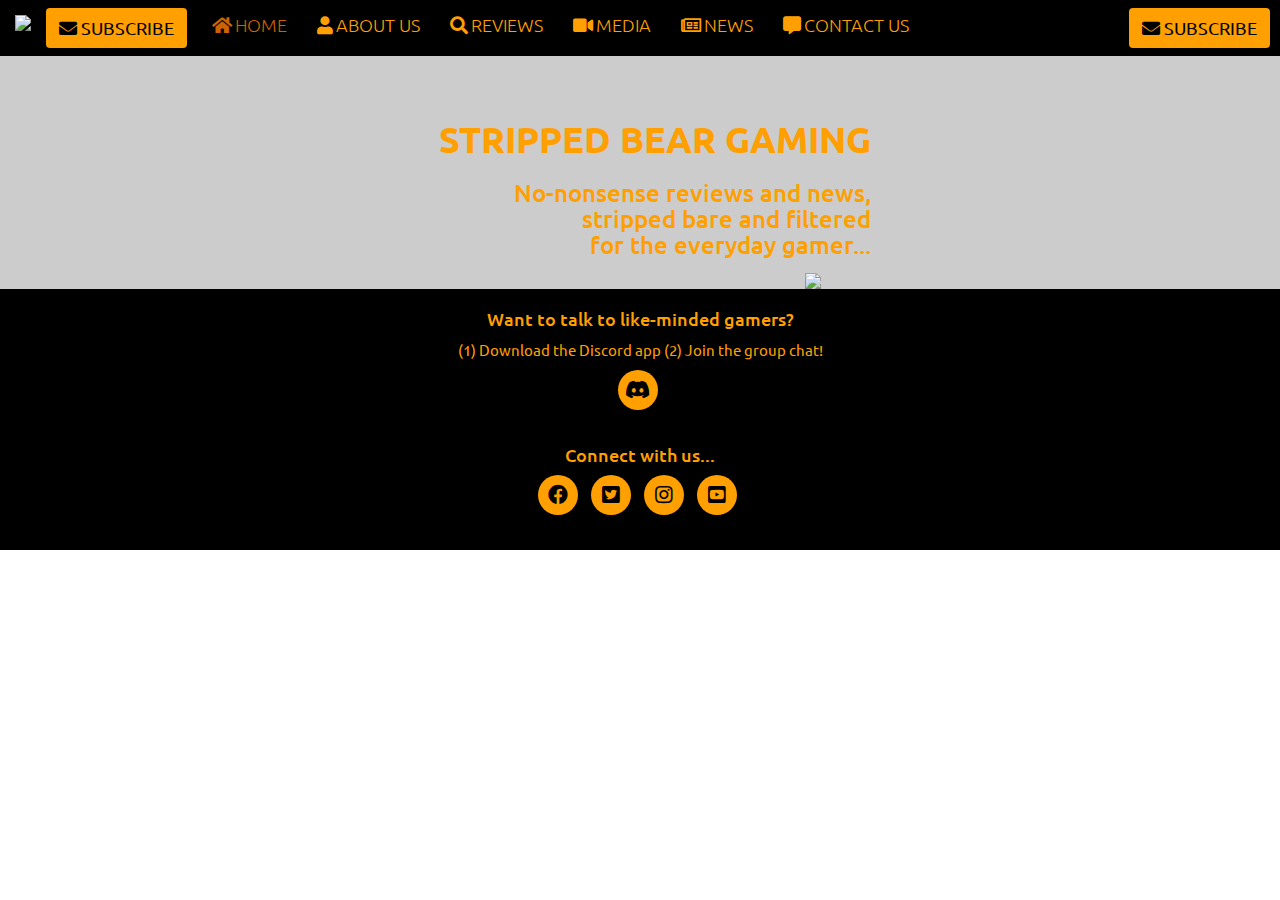
==== index.html @ b8969188 "Cosmetic changes to font types" ====
<!DOCTYPE html>
<html>

<head>
    <link rel="stylesheet" href="https://stackpath.bootstrapcdn.com/bootstrap/3.3.7/css/bootstrap.min.css" type="text/css" />
    <link rel="stylesheet" href="https://cdnjs.cloudflare.com/ajax/libs/font-awesome/5.7.2/css/all.min.css" type="text/css" />
    <link rel="stylesheet" href="https://cdnjs.cloudflare.com/ajax/libs/hover.css/2.3.1/css/hover-min.css" type="text/css" />
    <link rel="stylesheet" href="assets/css/style.css" type="text/css" />
    <meta name="viewport" content="width-device-width, initial-scale-1">
</head>

<body>
    <header>
        <nav class="navbar navbar-default navbar-fixed-top uppercase">
            <div class="container-fluid">
                <div class="navbar-header">
                    <a href="index.html" class="navbar-brand">
                        <img src="assets/images/bear-icon.png" class="hidden-xs hidden-sm"></img></a>
                    <button class="btn btn-subscribe navbar-btn hidden-md"><i class="fas fa-envelope"></i> SUBSCRIBE</button>
                    <button type="button" class="navbar-toggle collapsed" data-toggle="collapse" data-target="#navbar">
                    <span class="sr-only">Toggle navigation</span>
                    <i class="fa fa-bars"></i>
                    </button>
                </div>
                <div class="collapse navbar-collapse" id="navbar">
                    <ul class="nav navbar-nav">
                        <li class="menuitem active"><a href="index.html"><i class="fas fa-home"></i> <span>Home</span></a></li>
                        <li class="menuitem"><a href="about.html"><i class="fas fa-user"></i> <span>About us</span></a></li>
                        <li class="menuitem"><a href="reviews.html"><i class="fas fa-search"></i> <span>Reviews</span></a></li>
                        <li class="menuitem"><a href="media.html"><i class="fas fa-video"></i> <span>Media</span></a></li>
                        <li class="menuitem"><a href="news.html"><i class="far fa-newspaper"></i> <span>News</span></a></li>
                        <li class="menuitem"><a href="contact.html"><i class="fas fa-comment-alt"></i> <span>Contact us</span></a></li>
                    </ul>
                    <div class="navbar-header navbar-right hidden-xs hidden-sm">
                        <button class="btn btn-subscribe navbar-btn"><i class="fas fa-envelope"></i> SUBSCRIBE</button>
                    </div>
                </div>
            </div>
        </nav>
    </header>
    <section>
        <div class="container-fluid home-container">
            <div class="overlay"></div>
            <section>
                <div class="row">
                    <div class="col-xs-12">
                        <div class="container-fluid title-container">
                            <h1 class="uppercase">Stripped Bear Gaming</h1>
                            <h3>No-nonsense reviews and news,<br>stripped bare and filtered<br>for the everyday gamer...</h3>
                            <img src="assets/images/bear-icon.png" class="home-icon"></img>
                        </div>
                    </div>
                </div>
            </section>
        </div>
    </section>
    <footer>
        <div class="container-fluid footer-container">
            <div class="row">
                <div class="col-xs-12">
                    <div class="discord-link">
                        <h4>Want to talk to like-minded gamers?</h4>
                        <p>(1) Download the Discord app (2) Join the group chat!</p>
                        <ul class="list-inline social-media">
                            <li><a href="https://discordapp.com/channels/556066321952014336/556066321952014338" target="_blank"><i class="fab fa-discord"></i></a></li>
                        </ul>
                    </div>
                </div>
                <div class="col-xs-12">
                    <h4 class="footer-heading">Connect with us...</h4>
                    <ul class="list-inline social-media">
                        <li><a href="https://www.facebook.com/groups/342677569703688/" target="_blank"><i class="fab fa-facebook"></i></a></li>
                        <li><a href="https://twitter.com/StrippedG" target="_blank"><i class="fab fa-twitter-square"></i></a></li>
                        <li><a href="https://www.instagram.com/?hl=en" target="_blank"><i class="fab fa-instagram"></i></a></li>
                        <li><a href="https://www.youtube.com/channel/UCiV4SxKM-6zFSBOgQdJ-dVQ?view_as=subscriber" target="_blank"><i class="fab fa-youtube-square"></i></a></li>
                    </ul>
                </div>
            </div>
        </div>
    </footer>
</body>

</html>
---- assets/css/style.css ----
/*----- Google Font Styles -----*/
@import url('https://fonts.googleapis.com/css?family=Roboto:100,300,400,500,700,900|Ubuntu:300,400,500,700');

/*----- Colours -----*/






/*----- General -----*/

.uppercase {
    text-transform: uppercase;
}




/*----- Header -----*/
.navbar {
    margin-bottom: 0;
    top: 0;
    left: 0;
    position: absolute;
    z-index: 1;
    width: 100%;
    background-color: #000000;
    border: 0;
    font-family: 'ubuntu', sans-serif;
    color: #ff9f00;
}


 .navbar-toggle {
    height: 100%;
    border: 0;
    color: #ff9f00;
    padding-left: 12px;
    padding-right: 12px;
    background-color: #ff9f00;
}
.navbar-default .navbar-toggle:focus,
.navbar-default .navbar-toggle:hover{
    background-color: #CC6200;
}
.navbar-default .navbar-toggle i {
    color: #000000;
    text-align: center;
    font-size: 18px;
}


.navbar-brand img{
  height: 40px;
  margin-top: 0;
  padding-top: 0;
}

.navbar-default .navbar-nav a {
    font-weight: 300;
}
.navbar-default .navbar-nav>.active>a,
.navbar-default .navbar-nav>.active>a:focus,
.navbar-default .navbar-nav>.active>a:hover {
    color: #CC6200;
    background-color: #000000;
}


.navbar-default .navbar-nav li a,
.navbar-default .navbar-nav li a {
    color: #ff9f00;
}
.navbar-default .navbar-nav>li>a:focus,
.navbar-default .navbar-nav>li>a:hover {
    color: #CC6200;
    background-color: #000000;
}


.menuitem a {
    text-decoration: none;
}
.menuitem a i,
.menuitem span {
    font-size: 18px;
    text-align: center;
}


.btn-subscribe {
    background-color: #ff9f00;
    color: #000000;
    height: 100%;
    margin-right: 10px;
    font-size: 18px;
}
.btn-subscribe:focus,
.btn-subscribe:hover {
    background-color: #CC6200;
    color: #0000000;
    height: 100%;
}






/*----- Body -----*/

.overlay {
    position: absolute;
    background-color: rgba(0, 0, 0, 0.2);
    top: 0;
    bottom: 0;
    width: 100%;
    height: 100%;
}






/*----- Footer -----*/

 .footer-container {
    padding-bottom: 10px;
    padding-top: 10px;
    position: relative;
    z-index: 1;
    width: 100%;
    background-color: #000000;
    border: 0;
    font-family: 'ubuntu', sans-serif;
    color: #ff9f00;
    text-align: center;
    text-decoration: none;
    font-size: 15px;
}


.discord-link i{
    font-size: 30px;
}


.social-media {
    padding-bottom: 15px;
}
.social-media li a i{
    width: 40px;
    height: 40px;
    padding-top: 10px;
    border-radius: 50%;
    font-size: 20px;
    text-align: center;
    color: #000000;
    background: #ff9f00;
}
.social-media li a i:hover{
    background: #CC6200;
}






/*----- Home -----*/

.home-container{
    height: 100%;
    width: 100%;
    margin: 0;
    padding: 0;
    background: url("../images/ps4-controller-home.jpg") no-repeat center fixed; 
    background-size: cover;
    display: flex;
    align-items: center;
    justify-content: center;
    position: relative;
}
.home-container h1,
.home-container h3{
    margin-left: 40%;
}


.title-container {
    background-color: transparent;
    margin: 0;
    text-align: center;
    width: 100%;
    height: 100%;
    color: #ff9f00;
    font-family: "ubuntu", sans-serif;
}
.title-container h1 {
    font-weight: 700;
    margin-left: 30px;
    text-align: right;
    padding-top: 100px;
}
.title-container h3 {
    margin-left: 25px;
    text-align: right;
}
.title-container img{
    width: 25%;
    margin-left: 75%;
}


/*----- About -----*/










/*----- Reviews -----*/

/*----- News -----*/

/*----- Media -----*/

/*----- Contact -----*/

/*----- Media Queries -----*/
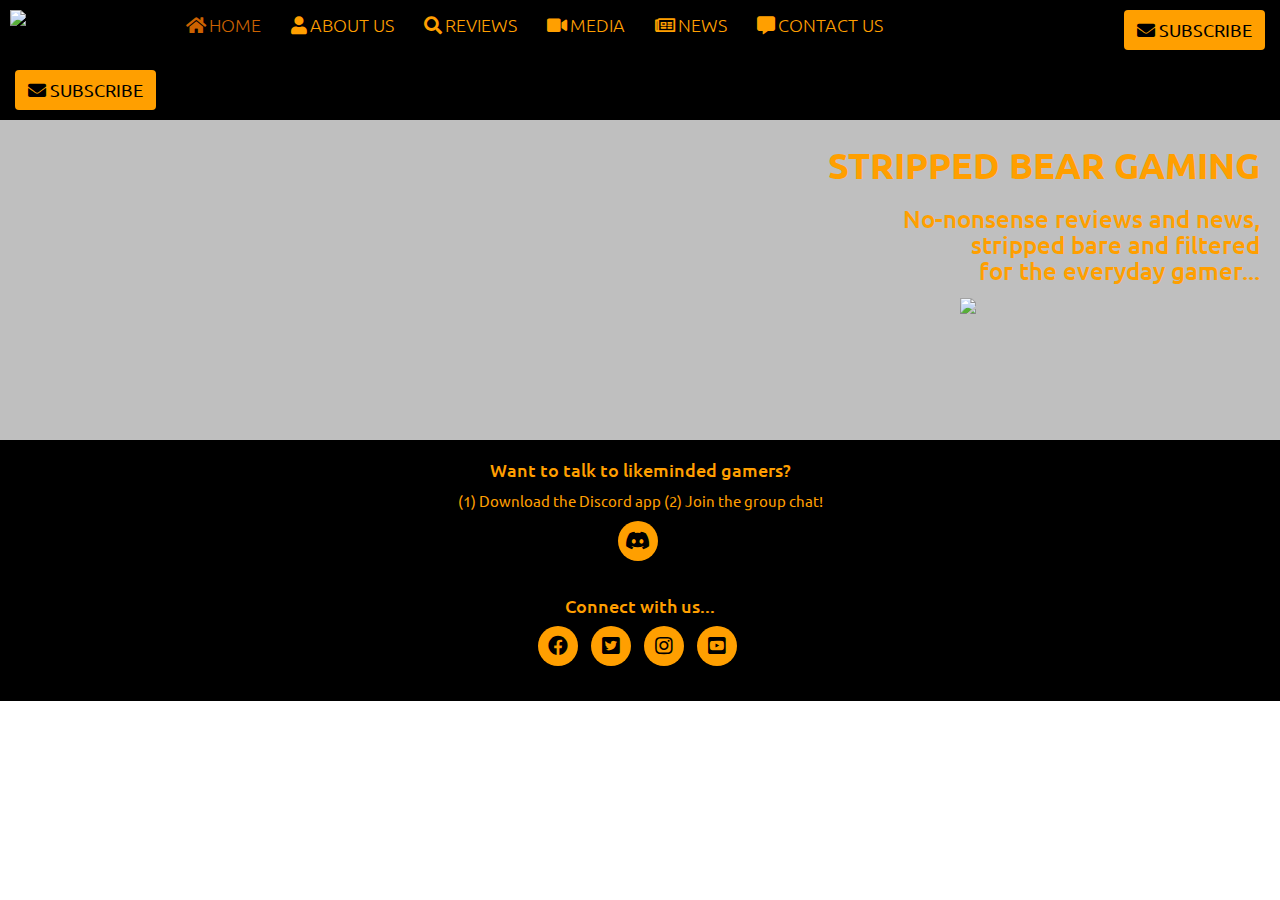
==== commit 83a8f1d3: "Have got the basic layout and functionality running for all the pages" ====
--- a/index.html
+++ b/index.html
@@ -10,56 +10,56 @@
 </head>
 
 <body>
-    <header>
-        <nav class="navbar navbar-default navbar-fixed-top uppercase">
-            <div class="container-fluid">
-                <div class="navbar-header">
-                    <a href="index.html" class="navbar-brand">
-                        <img src="assets/images/bear-icon.png" class="hidden-xs hidden-sm"></img></a>
-                    <button class="btn btn-subscribe navbar-btn hidden-md"><i class="fas fa-envelope"></i> SUBSCRIBE</button>
-                    <button type="button" class="navbar-toggle collapsed" data-toggle="collapse" data-target="#navbar">
+    <header class="container-fluid">
+        <div class="row">
+            <div class="col-xs-12">
+                <nav class="navbar navbar-default navbar-fixed-top uppercase">
+                    <div>
+                        <div class="navbar-header">
+                            <a href="index.html" class="navbar-logo">
+                            <img src="assets/images/bear-icon.png" class="hidden-xs hidden-sm"></img></a>
+                            <button class="btn btn-subscribe navbar-btn hidden-md"><i class="fas fa-envelope"></i> SUBSCRIBE</button>
+                            <button type="button" class="navbar-toggle collapsed" data-toggle="collapse" data-target="#navbar">
                     <span class="sr-only">Toggle navigation</span>
                     <i class="fa fa-bars"></i>
                     </button>
-                </div>
-                <div class="collapse navbar-collapse" id="navbar">
-                    <ul class="nav navbar-nav">
-                        <li class="menuitem active"><a href="index.html"><i class="fas fa-home"></i> <span>Home</span></a></li>
-                        <li class="menuitem"><a href="about.html"><i class="fas fa-user"></i> <span>About us</span></a></li>
-                        <li class="menuitem"><a href="reviews.html"><i class="fas fa-search"></i> <span>Reviews</span></a></li>
-                        <li class="menuitem"><a href="media.html"><i class="fas fa-video"></i> <span>Media</span></a></li>
-                        <li class="menuitem"><a href="news.html"><i class="far fa-newspaper"></i> <span>News</span></a></li>
-                        <li class="menuitem"><a href="contact.html"><i class="fas fa-comment-alt"></i> <span>Contact us</span></a></li>
-                    </ul>
-                    <div class="navbar-header navbar-right hidden-xs hidden-sm">
-                        <button class="btn btn-subscribe navbar-btn"><i class="fas fa-envelope"></i> SUBSCRIBE</button>
+                        </div>
+                        <div class="collapse navbar-collapse" id="navbar">
+                            <ul class="nav navbar-nav">
+                                <li class="menuitem active"><a href="index.html"><i class="fas fa-home"></i> <span>Home</span></a></li>
+                                <li class="menuitem"><a href="about.html"><i class="fas fa-user"></i> <span>About us</span></a></li>
+                                <li class="menuitem"><a href="reviews.html"><i class="fas fa-search"></i> <span>Reviews</span></a></li>
+                                <li class="menuitem"><a href="media.html"><i class="fas fa-video"></i> <span>Media</span></a></li>
+                                <li class="menuitem"><a href="news.html"><i class="far fa-newspaper"></i> <span>News</span></a></li>
+                                <li class="menuitem"><a href="contact.html"><i class="fas fa-comment-alt"></i> <span>Contact us</span></a></li>
+                            </ul>
+                            <div class="navbar-header navbar-right hidden-xs hidden-sm">
+                                <button class="btn btn-subscribe navbar-btn"><i class="fas fa-envelope"></i> SUBSCRIBE</button>
+                            </div>
+                        </div>
                     </div>
+                </nav>
+            </div>
+        </div>
+    </header>
+    <section class="container-fluid">
+        <div class="home-container">
+            <div class="row">
+                <div class="overlay"></div>
+                <div class="container-fluid content">
+                    <h1 class="uppercase home-page-heading text">Stripped Bear Gaming</h1>
+                    <h3 class="home-page-subheading text">No-nonsense reviews and news,<br>stripped bare and filtered<br>for the everyday gamer...</h3>
+                    <img src="assets/images/bear-icon.png" class="home-icon"></img>
                 </div>
             </div>
-        </nav>
-    </header>
-    <section>
-        <div class="container-fluid home-container">
-            <div class="overlay"></div>
-            <section>
-                <div class="row">
-                    <div class="col-xs-12">
-                        <div class="container-fluid title-container">
-                            <h1 class="uppercase">Stripped Bear Gaming</h1>
-                            <h3>No-nonsense reviews and news,<br>stripped bare and filtered<br>for the everyday gamer...</h3>
-                            <img src="assets/images/bear-icon.png" class="home-icon"></img>
-                        </div>
-                    </div>
-                </div>
-            </section>
         </div>
     </section>
-    <footer>
-        <div class="container-fluid footer-container">
+    <footer class="container-fluid">
+        <div class="footer-container">
             <div class="row">
                 <div class="col-xs-12">
                     <div class="discord-link">
-                        <h4>Want to talk to like-minded gamers?</h4>
+                        <h4>Want to talk to likeminded gamers?</h4>
                         <p>(1) Download the Discord app (2) Join the group chat!</p>
                         <ul class="list-inline social-media">
                             <li><a href="https://discordapp.com/channels/556066321952014336/556066321952014338" target="_blank"><i class="fab fa-discord"></i></a></li>
--- a/assets/css/style.css
+++ b/assets/css/style.css
@@ -1,12 +1,8 @@
 /*----- Google Font Styles -----*/
+
 @import url('https://fonts.googleapis.com/css?family=Roboto:100,300,400,500,700,900|Ubuntu:300,400,500,700');
 
 /*----- Colours -----*/
-
-
-
-
-
 
 /*----- General -----*/
 
@@ -14,10 +10,22 @@
     text-transform: uppercase;
 }
 
-
+.text {
+    font-family: 'ubuntu', sans-serif;
+    color: #ff9f00;
+}
+
+.row-table {
+    display: table;
+}
+
+.content {
+    position: relative;
+}
 
 
 /*----- Header -----*/
+
 .navbar {
     margin-bottom: 0;
     top: 0;
@@ -29,10 +37,11 @@
     border: 0;
     font-family: 'ubuntu', sans-serif;
     color: #ff9f00;
-}
-
-
- .navbar-toggle {
+    padding-right: 15px;
+}
+
+
+.navbar-toggle {
     height: 100%;
     border: 0;
     color: #ff9f00;
@@ -40,10 +49,16 @@
     padding-right: 12px;
     background-color: #ff9f00;
 }
+
 .navbar-default .navbar-toggle:focus,
-.navbar-default .navbar-toggle:hover{
+.navbar-default .navbar-toggle:hover {
     background-color: #CC6200;
-}
+    transition: all 0.3s ease-in-out;
+    -moz-transition: all 0.3s ease-in-out;
+    -webkit-transition: all 0.3s ease-in-out;
+    -o-transition: all 0.3s ease-in-out;
+}
+
 .navbar-default .navbar-toggle i {
     color: #000000;
     text-align: center;
@@ -51,20 +66,26 @@
 }
 
 
-.navbar-brand img{
-  height: 40px;
-  margin-top: 0;
-  padding-top: 0;
+.navbar-logo img {
+    display: block;
+    height: 40px;
+    margin: 10px;
+    padding-top: 0;
 }
 
 .navbar-default .navbar-nav a {
     font-weight: 300;
 }
+
 .navbar-default .navbar-nav>.active>a,
 .navbar-default .navbar-nav>.active>a:focus,
 .navbar-default .navbar-nav>.active>a:hover {
     color: #CC6200;
     background-color: #000000;
+    transition: all 0.3s ease-in-out;
+    -moz-transition: all 0.3s ease-in-out;
+    -webkit-transition: all 0.3s ease-in-out;
+    -o-transition: all 0.3s ease-in-out;
 }
 
 
@@ -72,16 +93,22 @@
 .navbar-default .navbar-nav li a {
     color: #ff9f00;
 }
+
 .navbar-default .navbar-nav>li>a:focus,
 .navbar-default .navbar-nav>li>a:hover {
     color: #CC6200;
     background-color: #000000;
+    transition: all 0.3s ease-in-out;
+    -moz-transition: all 0.3s ease-in-out;
+    -webkit-transition: all 0.3s ease-in-out;
+    -o-transition: all 0.3s ease-in-out;
 }
 
 
 .menuitem a {
     text-decoration: none;
 }
+
 .menuitem a i,
 .menuitem span {
     font-size: 18px;
@@ -93,17 +120,21 @@
     background-color: #ff9f00;
     color: #000000;
     height: 100%;
-    margin-right: 10px;
+    margin: 10px 15px;
     font-size: 18px;
 }
+
 .btn-subscribe:focus,
 .btn-subscribe:hover {
     background-color: #CC6200;
     color: #0000000;
     height: 100%;
-}
-
-
+    border: 0;
+    transition: all 0.3s ease-in-out;
+    -moz-transition: all 0.3s ease-in-out;
+    -webkit-transition: all 0.3s ease-in-out;
+    -o-transition: all 0.3s ease-in-out;
+}
 
 
 
@@ -112,26 +143,32 @@
 
 .overlay {
     position: absolute;
-    background-color: rgba(0, 0, 0, 0.2);
+    background-color: rgba(0, 0, 0, 0.25);
     top: 0;
     bottom: 0;
-    width: 100%;
-    height: 100%;
-}
-
-
-
+    left: 0;
+    right: 0;
+    width: 100%;
+    height: 100%;
+}
+
+.container-fluid {
+    padding-left: 0;
+    padding-right: 0;
+}
+
+.row {
+    margin-left: 0;
+    margin-right: 0;
+}
 
 
 
 /*----- Footer -----*/
 
- .footer-container {
-    padding-bottom: 10px;
-    padding-top: 10px;
-    position: relative;
+.footer-container {
+    padding: 10px 0px;
     z-index: 1;
-    width: 100%;
     background-color: #000000;
     border: 0;
     font-family: 'ubuntu', sans-serif;
@@ -142,7 +179,7 @@
 }
 
 
-.discord-link i{
+.discord-link i {
     font-size: 30px;
 }
 
@@ -150,7 +187,8 @@
 .social-media {
     padding-bottom: 15px;
 }
-.social-media li a i{
+
+.social-media li a i {
     width: 40px;
     height: 40px;
     padding-top: 10px;
@@ -160,8 +198,13 @@
     color: #000000;
     background: #ff9f00;
 }
-.social-media li a i:hover{
+
+.social-media li a i:hover {
     background: #CC6200;
+    transition: all 0.3s ease-in-out;
+    -moz-transition: all 0.3s ease-in-out;
+    -webkit-transition: all 0.3s ease-in-out;
+    -o-transition: all 0.3s ease-in-out;
 }
 
 
@@ -171,44 +214,31 @@
 
 /*----- Home -----*/
 
-.home-container{
-    height: 100%;
-    width: 100%;
-    margin: 0;
-    padding: 0;
-    background: url("../images/ps4-controller-home.jpg") no-repeat center fixed; 
-    background-size: cover;
-    display: flex;
-    align-items: center;
-    justify-content: center;
-    position: relative;
-}
-.home-container h1,
-.home-container h3{
-    margin-left: 40%;
-}
-
-
-.title-container {
-    background-color: transparent;
-    margin: 0;
-    text-align: center;
-    width: 100%;
-    height: 100%;
-    color: #ff9f00;
-    font-family: "ubuntu", sans-serif;
-}
-.title-container h1 {
-    font-weight: 700;
-    margin-left: 30px;
+.home-container {
+    height: 100%;
+    width: 100%;
+    margin: 0px;
+    padding: 25px 0px 125px 0px;
+    background: url("../images/ps4-controller-home.jpg") no-repeat center fixed;
+    background-size: cover;
+    align-items: center;
+    justify-content: center;
+    position: relative;
+}
+
+.home-page-heading {
+    font-weight: 700;
+    margin-right: 20px;
     text-align: right;
     padding-top: 100px;
 }
-.title-container h3 {
-    margin-left: 25px;
+
+.home-page-subheading {
+    margin-right: 20px;
     text-align: right;
 }
-.title-container img{
+
+.home-container img {
     width: 25%;
     margin-left: 75%;
 }
@@ -216,21 +246,238 @@
 
 /*----- About -----*/
 
-
-
-
-
-
-
-
-
+.about-container {
+    height: 100%;
+    width: 100%;
+    margin: 0;
+    padding: 25px 0px 125px 0px;
+    background: url("../images/ps4-controller-green-light.jpg") no-repeat center fixed;
+    background-size: cover;
+    align-items: center;
+    justify-content: center;
+    position: relative;
+}
+
+.about-page-heading {
+    font-weight: 700;
+    text-align: center;
+    padding-top: 100px;
+}
+
+.about-page-subheading {
+    text-align: center;
+    padding-top: 10px;
+}
+
+.about-us-profile-pictures {
+    width: 50%;
+    padding: 10px 0;
+}
+
+.about-us-text {
+    padding: 0 15px;
+}
 
 /*----- Reviews -----*/
 
+.reviews-container {
+    height: 100%;
+    margin: 0;
+    padding: 25px 0px 125px 0px;
+    background: url("../images/ps4-controller-blue.jpg") no-repeat center fixed;
+    background-size: cover;
+    align-items: center;
+    justify-content: center;
+    position: relative;
+}
+
+.reviews-page-heading {
+    font-weight: 700;
+    text-align: center;
+    padding-top: 100px;
+}
+
+.reviews-page-subheading {
+    text-align: center;
+}
+
+.reviews {
+    margin-top: 30px;
+}
+
+.image-center {
+    display: block;
+    margin: 0 auto;
+    width: 75%;
+}
+
+
 /*----- News -----*/
 
+.news-container {
+    height: 100%;
+    margin: 0;
+    padding: 25px 0px 125px 0px;
+    background: url("../images/nintendo-switch-green.jpg") no-repeat center fixed;
+    background-size: cover;
+    align-items: center;
+    justify-content: center;
+    position: relative;
+}
+
+.news-page-heading {
+    font-weight: 700;
+    text-align: center;
+    padding-top: 100px;
+}
+
+.news-page-subheading {
+    text-align: center;
+    padding-top: 5px;
+}
+
+/*code for the timeline below was reused from the "Whiskey Drop" mini-project from earlier in the course*/
+.news-timeline-item {
+    padding: 4em 2em 0em 2em;
+    position: relative;
+    color: #ff9f00;
+    border-left: 1px solid;
+}
+
+.news-timeline-item p{
+    padding: 0;
+    margin: 0;
+}
+
+.news-timeline-item::before {
+    content: attr(dates);
+    position: absolute;
+    left: 2.5em;
+    top: 3em;
+    display: block;
+    padding: 0;
+    margin: 0;
+}
+
+.news-timeline-item::after {
+    width: 12px;
+    height: 12px;
+    display: block;
+    top: 3em;
+    position: absolute;
+    left: -6px;
+    border-radius: 12px;
+    content: '';
+    background: #ff9f00;
+}
+
+/* end of reused timeline code*/
+
+.news-timeline {
+    margin-bottom: 30px;
+}
+
+
+
 /*----- Media -----*/
 
+.media-container {
+    height: 100%;
+    width: 100%;
+    margin: 0;
+    padding: 25px 0px 125px 0px;
+    background: url("../images/playstation-wood.jpg") no-repeat center fixed;
+    background-size: cover;
+    align-items: center;
+    justify-content: center;
+    position: relative;
+}
+
+.media-page-heading {
+    font-weight: 700;
+    text-align: center;
+    padding-top: 100px;
+}
+
+.media-page-subheading {
+    text-align: center;
+    padding-top: 5px;
+}
+
+/* help with iframe box taken from: "https://blog.theodo.fr/2018/01/responsive-iframes-css-trick/" */
+.video-box {
+    position: relative;
+    overflow: hidden;
+    padding-top: 46.5%;
+    margin-top: 25px;
+}
+.video {
+position: absolute;
+    top: 0;
+    left: 0;
+    width: 100%;
+    height: 100%;
+    border: 0;
+}
+/*end of help with iframe box */
+
+
 /*----- Contact -----*/
 
+.contact-container {
+    height: 100%;
+    width: 100%;
+    margin: 0px;
+    padding: 25px 0px 125px 0px;
+    background: url("../images/ps4-controller-white.jpg") no-repeat center fixed;
+    background-size: cover;
+    align-items: center;
+    justify-content: center;
+    position: relative;
+}
+
+.contact-container .contact-page-heading {
+    font-weight: 700;
+    text-align: center;
+    padding-top: 100px;
+}
+
+.contact-container .contact-page-subheading {
+    text-align: center;
+    padding-top: 5px;
+    position: relative;
+}
+
+.contact-form {
+    padding-top: 10px;
+    margin: 0 auto;
+    max-width: 80%;
+}
+
+.btn-submit:focus,
+.btn-submit:hover {
+    background-color: #CC6200;
+    color: #0000000;
+}
+
+/* help with code for attachment button taken from "https://blog.benestudio.co/custom-file-upload-button-with-pure-css-5aacf39aa0a" */
+.upload-btn input[type=file] {
+    font-size: 17px;
+    position: relative;
+    opacity: 1;
+    color: #ff9f00;
+    margin-top: 5px;
+}
+
+button[type="submit"] {
+    background-color: #ff9f00;
+    color: #000000;
+    font-size: 18px;
+    margin: 30px auto;
+}
+
+form label {
+    padding-top: 10px;
+}
+
 /*----- Media Queries -----*/
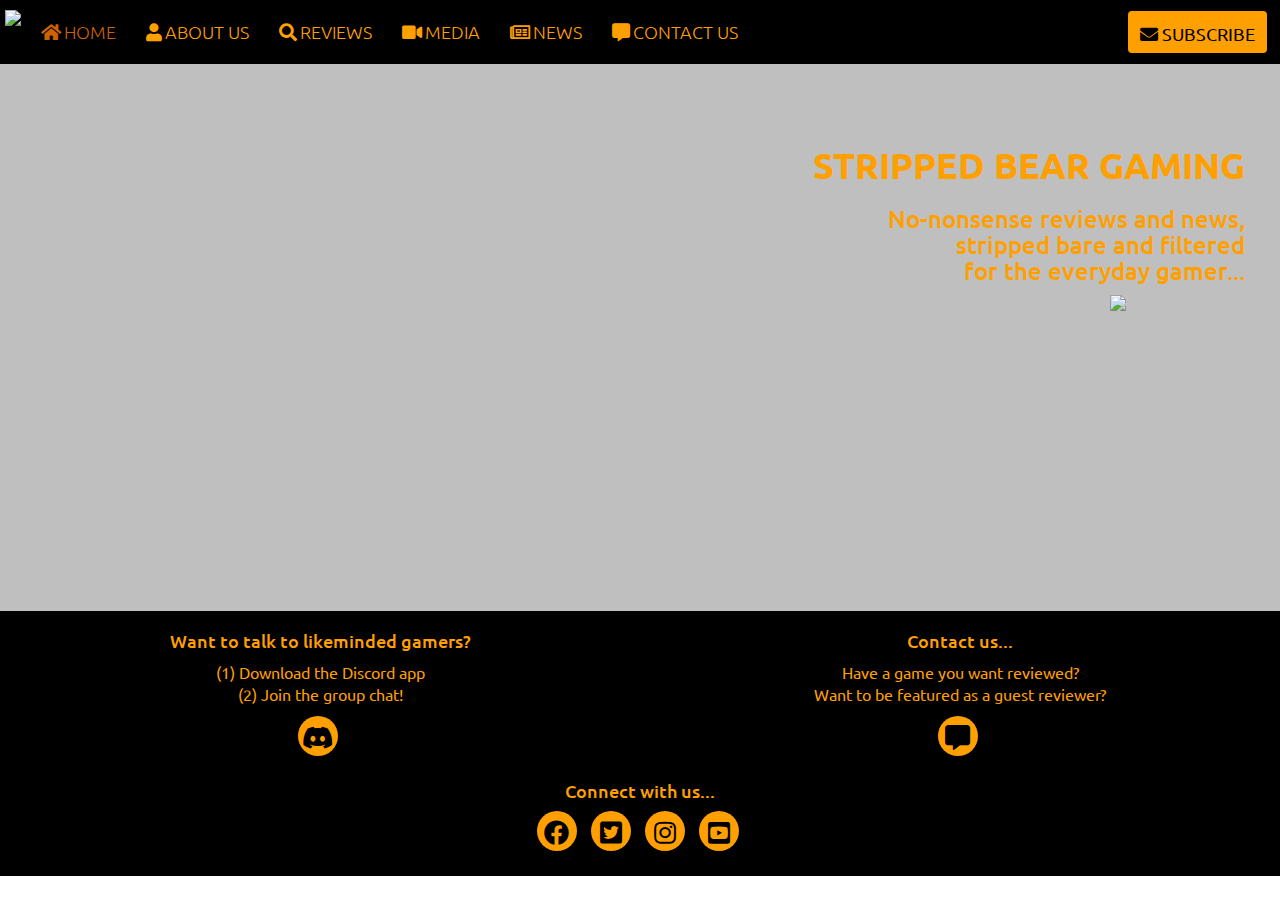
==== commit 6d1cd532: "Have added media queries/break-points to allow for the site to make changes and transition better be" ====
--- a/index.html
+++ b/index.html
@@ -2,11 +2,13 @@
 <html>
 
 <head>
+    <meta charset="UTF-8">
+    <meta name="viewport" content="width=device-width, user-scalable=no, initial-scale=1.0, maximum-scale=1.0, minimum-scale=1.0">
+    <meta http-equiv="X-UA-Compatible" content="ie=edge">
     <link rel="stylesheet" href="https://stackpath.bootstrapcdn.com/bootstrap/3.3.7/css/bootstrap.min.css" type="text/css" />
     <link rel="stylesheet" href="https://cdnjs.cloudflare.com/ajax/libs/font-awesome/5.7.2/css/all.min.css" type="text/css" />
     <link rel="stylesheet" href="https://cdnjs.cloudflare.com/ajax/libs/hover.css/2.3.1/css/hover-min.css" type="text/css" />
     <link rel="stylesheet" href="assets/css/style.css" type="text/css" />
-    <meta name="viewport" content="width-device-width, initial-scale-1">
 </head>
 
 <body>
@@ -17,9 +19,9 @@
                     <div>
                         <div class="navbar-header">
                             <a href="index.html" class="navbar-logo">
-                            <img src="assets/images/bear-icon.png" class="hidden-xs hidden-sm"></img></a>
-                            <button class="btn btn-subscribe navbar-btn hidden-md"><i class="fas fa-envelope"></i> SUBSCRIBE</button>
-                            <button type="button" class="navbar-toggle collapsed" data-toggle="collapse" data-target="#navbar">
+                            <img src="assets/images/bear-icon.png" class="hidden-xs"></img></a>
+                            <button class="btn btn-subscribe navbar-btn hidden-sm hidden-md hidden-lg hidden-xl" data-toggle="modal" data-target="#SubscribeModal"><i class="fas fa-envelope"></i> SUBSCRIBE</button>
+                            <button type="button" class=" btn-toggle navbar-toggle collapsed" data-toggle="collapse" data-target="#navbar">
                     <span class="sr-only">Toggle navigation</span>
                     <i class="fa fa-bars"></i>
                     </button>
@@ -33,8 +35,8 @@
                                 <li class="menuitem"><a href="news.html"><i class="far fa-newspaper"></i> <span>News</span></a></li>
                                 <li class="menuitem"><a href="contact.html"><i class="fas fa-comment-alt"></i> <span>Contact us</span></a></li>
                             </ul>
-                            <div class="navbar-header navbar-right hidden-xs hidden-sm">
-                                <button class="btn btn-subscribe navbar-btn"><i class="fas fa-envelope"></i> SUBSCRIBE</button>
+                            <div class="navbar-header navbar-right hidden-xs">
+                                <button class="btn btn-subscribe btn-sub-1 navbar-btn" data-toggle="modal" data-target="#SubscribeModal"><i class="fas fa-envelope"></i> SUBSCRIBE</button>
                             </div>
                         </div>
                     </div>
@@ -57,12 +59,21 @@
     <footer class="container-fluid">
         <div class="footer-container">
             <div class="row">
-                <div class="col-xs-12">
-                    <div class="discord-link">
+                <div class="col-xs-12 col-sm-12 col-md-6">
+                    <div class="discord-link hidden-xs hidden-sm">
                         <h4>Want to talk to likeminded gamers?</h4>
-                        <p>(1) Download the Discord app (2) Join the group chat!</p>
+                        <p>(1) Download the Discord app<br>(2) Join the group chat!</p>
                         <ul class="list-inline social-media">
                             <li><a href="https://discordapp.com/channels/556066321952014336/556066321952014338" target="_blank"><i class="fab fa-discord"></i></a></li>
+                        </ul>
+                    </div>
+                </div>
+                <div class="col-md-6">
+                    <div class="contact-us-link hidden-xs hidden-sm">
+                        <h4>Contact us...</h4>
+                        <p>Have a game you want reviewed?<br>Want to be featured as a guest reviewer?</p>
+                        <ul class="list-inline social-media">
+                            <li><a href="contact.html"><i class="fas fa-comment-alt"></i></a></li>
                         </ul>
                     </div>
                 </div>
@@ -78,6 +89,43 @@
             </div>
         </div>
     </footer>
+
+    <!-- code reused from the whiskey-drop project in the bootstrap and grid system section of this course. Have adapted the code I resused to make it relevant to this project -->
+    <div class="modal fade" id="SubscribeModal" tabindex="-1" role="dialog" aria-labelledby="myModalLabel">
+        <div class="modal-dialog" role="document">
+            <div class="modal-content">
+                <div class="modal-header">
+                    <button type="button" class="btn-close" data-dismiss="modal" aria-label="Close"><span aria-hidden="true">&times;</span></button>
+                    <h2 class="modal-title text-center" id="myModalLabel">Subscribe to our mailing list!</h2>
+                </div>
+                <div class="modal-body">
+                    <form>
+                        <div class="form-group">
+                            <label for="email">Email address</label>
+                            <input type="email" class="form-control" id="email" placeholder="Email" required/>
+                            <p class="help-block">We'll never share your email address with anyone</p>
+                        </div>
+                        <div class="form-group">
+                            <label for="emailRepeat">Repeat Email address</label>
+                            <input type="email" class="form-control" id="emailRepeat" placeholder="Repeat your Email address" required/>
+                        </div>
+                        <div class="form-group">
+                            <label for="password">Password</label>
+                            <input type="password" class="form-control" id="password" placeholder="Password" required/>
+                        </div>
+                        <div class="form-group">
+                            <label for="passwordRepeat">Repeat Password</label>
+                            <input type="password" class="form-control" id="passwordRepeat" placeholder="Repeat your Password" required/>
+                        </div>
+                        <button type="submit" class="btn btn-submit center-block">Subscribe!</button>
+                    </form>
+                </div>
+            </div>
+        </div>
+    </div>
+    <!-- end of reused code -->
+    <script src="https://code.jquery.com/jquery-3.2.1.min.js" integrity="sha256-hwg4gsxgFZhOsEEamdOYGBf13FyQuiTwlAQgxVSNgt4=" crossorigin="anonymous"></script>
+    <script src="https://maxcdn.bootstrapcdn.com/bootstrap/3.3.7/js/bootstrap.min.js" integrity="sha384-Tc5IQib027qvyjSMfHjOMaLkfuWVxZxUPnCJA7l2mCWNIpG9mGCD8wGNIcPD7Txa" crossorigin="anonymous"></script>
 </body>
 
 </html>
--- a/assets/css/style.css
+++ b/assets/css/style.css
@@ -2,7 +2,9 @@
 
 @import url('https://fonts.googleapis.com/css?family=Roboto:100,300,400,500,700,900|Ubuntu:300,400,500,700');
 
-/*----- Colours -----*/
+
+
+
 
 /*----- General -----*/
 
@@ -22,6 +24,19 @@
 .content {
     position: relative;
 }
+
+.container-fluid {
+    padding-left: 0;
+    padding-right: 0;
+}
+
+.row {
+    margin-left: 0;
+    margin-right: 0;
+}
+
+
+
 
 
 /*----- Header -----*/
@@ -30,27 +45,32 @@
     margin-bottom: 0;
     top: 0;
     left: 0;
-    position: absolute;
+    position: fixed;
     z-index: 1;
     width: 100%;
-    background-color: #000000;
+    background-color: rgba(0,0,0,0.8);
     border: 0;
     font-family: 'ubuntu', sans-serif;
     color: #ff9f00;
     padding-right: 15px;
 }
-
-
-.navbar-toggle {
+/* The above style rule allows for the navbar to stay fixed at the top of the screen at all times.
+This allows for easier navigation on all devices, especially on pages where there is a lot of content,
+as it saves the user having to scroll all the way back to the top of the page. Have also made the navbar
+slightly transparent which produces a unique effect aimed towards a positive user experience.*/
+
+.navbar-toggle,
+.navbar-default .navbar-toggle:focus {
     height: 100%;
     border: 0;
     color: #ff9f00;
     padding-left: 12px;
     padding-right: 12px;
     background-color: #ff9f00;
-}
-
-.navbar-default .navbar-toggle:focus,
+    margin-right: 0;
+}
+
+
 .navbar-default .navbar-toggle:hover {
     background-color: #CC6200;
     transition: all 0.3s ease-in-out;
@@ -65,11 +85,14 @@
     font-size: 18px;
 }
 
+.navbar-collapse {
+    border: 0;
+}
 
 .navbar-logo img {
     display: block;
     height: 40px;
-    margin: 10px;
+    margin: 10px 5px 10px 5px;
     padding-top: 0;
 }
 
@@ -115,16 +138,15 @@
     text-align: center;
 }
 
-
 .btn-subscribe {
     background-color: #ff9f00;
     color: #000000;
     height: 100%;
     margin: 10px 15px;
     font-size: 18px;
-}
-
-.btn-subscribe:focus,
+    border: 0;
+}
+
 .btn-subscribe:hover {
     background-color: #CC6200;
     color: #0000000;
@@ -135,6 +157,13 @@
     -webkit-transition: all 0.3s ease-in-out;
     -o-transition: all 0.3s ease-in-out;
 }
+
+.btn:focus,
+.btn:active {
+    outline: none;
+    box-shadow: none;
+}
+
 
 
 
@@ -151,47 +180,42 @@
     width: 100%;
     height: 100%;
 }
-
-.container-fluid {
-    padding-left: 0;
-    padding-right: 0;
-}
-
-.row {
-    margin-left: 0;
-    margin-right: 0;
-}
+/* The overlay will allow for the image in the background to appear slightly dimmed,
+allowing for the user to more clearly see the main content*/
+
+
 
 
 
 /*----- Footer -----*/
 
 .footer-container {
-    padding: 10px 0px;
+    position: fixed;
+    left: 0;
+    bottom: 0;
+    width: 100%;
+    background-color: rgba(0,0,0,0.8);
+    border: 0;
+    color: #ff9f00;
+    text-align: center;
+    text-decoration: none;
     z-index: 1;
-    background-color: #000000;
-    border: 0;
+    font-size: 10px;
     font-family: 'ubuntu', sans-serif;
-    color: #ff9f00;
-    text-align: center;
-    text-decoration: none;
-    font-size: 15px;
-}
-
-
-.discord-link i {
-    font-size: 30px;
-}
-
+}
+
+/* This fixed footer type allows for the footer to be located at the bottom of the screen,
+no matter how long the page you are on is. This will mean that on mobile devices, 
+when you are on a page with a lot of content, the social icons will always be visible*/
 
 .social-media {
-    padding-bottom: 15px;
+    padding-bottom: 5px;
 }
 
 .social-media li a i {
-    width: 40px;
-    height: 40px;
-    padding-top: 10px;
+    width: 30px;
+    height: 30px;
+    padding-top: 5px;
     border-radius: 50%;
     font-size: 20px;
     text-align: center;
@@ -211,16 +235,20 @@
 
 
 
-
 /*----- Home -----*/
 
 .home-container {
     height: 100%;
     width: 100%;
-    margin: 0px;
-    padding: 25px 0px 125px 0px;
+    margin: 0;
+    padding-bottom: 500px;
     background: url("../images/ps4-controller-home.jpg") no-repeat center fixed;
     background-size: cover;
+    /* background image is fixed, so if the webpage contains a lot of content, 
+    it will be the content what gets scrolled, but the image stays fixed in place in the background */
+    -webkit-background-size: cover;
+    -moz-background-size: cover;
+    -o-background-size: cover;
     align-items: center;
     justify-content: center;
     position: relative;
@@ -228,20 +256,24 @@
 
 .home-page-heading {
     font-weight: 700;
-    margin-right: 20px;
+    margin-right: 25px;
     text-align: right;
-    padding-top: 100px;
+    padding-top: 75px;
 }
 
 .home-page-subheading {
-    margin-right: 20px;
+    margin-right: 25px;
     text-align: right;
 }
 
 .home-container img {
-    width: 25%;
-    margin-left: 75%;
-}
+    width: 125px;
+    float: right;
+    margin-right: 25px
+}
+
+
+
 
 
 /*----- About -----*/
@@ -250,9 +282,14 @@
     height: 100%;
     width: 100%;
     margin: 0;
-    padding: 25px 0px 125px 0px;
+    padding-bottom: 125px;
     background: url("../images/ps4-controller-green-light.jpg") no-repeat center fixed;
     background-size: cover;
+    /* background image is fixed, so if the webpage contains a lot of content, 
+    it will be the content what gets scrolled, but the image stays fixed in place in the background */
+    -webkit-background-size: cover;
+    -moz-background-size: cover;
+    -o-background-size: cover;
     align-items: center;
     justify-content: center;
     position: relative;
@@ -278,14 +315,23 @@
     padding: 0 15px;
 }
 
+
+
+
+
 /*----- Reviews -----*/
 
 .reviews-container {
     height: 100%;
     margin: 0;
-    padding: 25px 0px 125px 0px;
+    padding-bottom: 125px;
     background: url("../images/ps4-controller-blue.jpg") no-repeat center fixed;
     background-size: cover;
+    /* background image is fixed, so if the webpage contains a lot of content, 
+    it will be the content what gets scrolled, but the image stays fixed in place in the background */
+    -webkit-background-size: cover;
+    -moz-background-size: cover;
+    -o-background-size: cover;
     align-items: center;
     justify-content: center;
     position: relative;
@@ -307,22 +353,31 @@
 
 .image-center {
     display: block;
-    margin: 0 auto;
+    margin: 25px auto;
     width: 75%;
 }
 
 
+
+
+
 /*----- News -----*/
 
 .news-container {
     height: 100%;
     margin: 0;
-    padding: 25px 0px 125px 0px;
+    padding-bottom: 125px;
     background: url("../images/nintendo-switch-green.jpg") no-repeat center fixed;
     background-size: cover;
+    /* background image is fixed, so if the webpage contains a lot of content, 
+    it will be the content what gets scrolled, but the image stays fixed in place in the background */
+    -webkit-background-size: cover;
+    -moz-background-size: cover;
+    -o-background-size: cover;
     align-items: center;
     justify-content: center;
     position: relative;
+    text-align: center;
 }
 
 .news-page-heading {
@@ -336,7 +391,9 @@
     padding-top: 5px;
 }
 
+
 /*code for the timeline below was reused from the "Whiskey Drop" mini-project from earlier in the course*/
+
 .news-timeline-item {
     padding: 4em 2em 0em 2em;
     position: relative;
@@ -344,7 +401,7 @@
     border-left: 1px solid;
 }
 
-.news-timeline-item p{
+.news-timeline-item p {
     padding: 0;
     margin: 0;
 }
@@ -379,15 +436,22 @@
 
 
 
+
+
 /*----- Media -----*/
 
 .media-container {
     height: 100%;
     width: 100%;
     margin: 0;
-    padding: 25px 0px 125px 0px;
+    padding-bottom: 125px;
     background: url("../images/playstation-wood.jpg") no-repeat center fixed;
     background-size: cover;
+    /* background image is fixed, so if the webpage contains a lot of content, 
+    it will be the content what gets scrolled, but the image stays fixed in place in the background */
+    -webkit-background-size: cover;
+    -moz-background-size: cover;
+    -o-background-size: cover;
     align-items: center;
     justify-content: center;
     position: relative;
@@ -405,21 +469,31 @@
 }
 
 /* help with iframe box taken from: "https://blog.theodo.fr/2018/01/responsive-iframes-css-trick/" */
+
 .video-box {
     position: relative;
     overflow: hidden;
     padding-top: 46.5%;
     margin-top: 25px;
 }
+
 .video {
-position: absolute;
+    position: absolute;
     top: 0;
     left: 0;
     width: 100%;
     height: 100%;
     border: 0;
 }
+
 /*end of help with iframe box */
+
+.media-links {
+    margin-top: 20px;
+}
+
+
+
 
 
 /*----- Contact -----*/
@@ -428,21 +502,26 @@
     height: 100%;
     width: 100%;
     margin: 0px;
-    padding: 25px 0px 125px 0px;
+    padding-bottom: 125px;
     background: url("../images/ps4-controller-white.jpg") no-repeat center fixed;
     background-size: cover;
+    /* background image is fixed, so if the webpage contains a lot of content, 
+    it will be the content what gets scrolled, but the image stays fixed in place in the background */
+    -webkit-background-size: cover;
+    -moz-background-size: cover;
+    -o-background-size: cover;
     align-items: center;
     justify-content: center;
     position: relative;
 }
 
-.contact-container .contact-page-heading {
+.contact-page-heading {
     font-weight: 700;
     text-align: center;
     padding-top: 100px;
 }
 
-.contact-container .contact-page-subheading {
+.contact-page-subheading {
     text-align: center;
     padding-top: 5px;
     position: relative;
@@ -460,13 +539,14 @@
     color: #0000000;
 }
 
-/* help with code for attachment button taken from "https://blog.benestudio.co/custom-file-upload-button-with-pure-css-5aacf39aa0a" */
+/* help with code for attachment button below taken from "Author: Adam Bene, on - 'https://blog.benestudio.co/custom-file-upload-button-with-pure-css-5aacf39aa0a'" */
+
 .upload-btn input[type=file] {
     font-size: 17px;
     position: relative;
     opacity: 1;
     color: #ff9f00;
-    margin-top: 5px;
+    margin-top: 10px;
 }
 
 button[type="submit"] {
@@ -480,4 +560,152 @@
     padding-top: 10px;
 }
 
+
+
+
+
+/*----- Subscribe Form -----*/
+
+/* CSS code reused from the whiskey-drop project in the bootstrap and grid system section of this course.
+Have adapted the code I resused to make it relevant to this project */
+.modal-header {
+    border-bottom-color: #ff9f00;
+}
+
+.modal-header .btn-close {
+    color: #ff9f00;
+    float: right;
+    background-color: #000000;
+    border: 0;
+    font-size: 20px;
+}
+
+.modal-content,
+.modal-content p {
+    background-color: #000000;
+    color: #ff9f00;
+    border: 1;
+    border-color: #ff9f00;
+}
+
+
+
+
+
 /*----- Media Queries -----*/
+
+@media(min-width: 768px) {
+/* sm size (everything below this is the default size set out in the style rules,
+as the website is designed for mobile-first and the media queries use break-points
+to adapt those rules set out already) */
+    
+    /* Header */
+    .menuitem span {
+        font-size: 11px;
+    }
+    .menuitem a i {
+        font-size: 14px;
+        margin-top: 9px;
+    }
+    .btn-sub-1 {
+        font-size: 11px;
+        margin: 16px 10px;
+    }
+/* The above media queries make it so that when the small screen width is detected and the menu extends across from a collapse bar/button,
+the menu will change the icons, text and subscribe button's size to allow them to all fit on the navbar at the current screen size*/
+
+
+    /* Home Page */
+    .home-container {
+        padding-top: 25px;
+        padding-bottom: 300px;
+    }
+
+}
+
+
+@media(min-width: 960px) {
+/* md size */
+
+    /* Header */
+    .navbar {
+        background-color: #000000;
+    }
+    
+    .menuitem a i {
+        font-size: 18px;
+    }
+    .menuitem span {
+        font-size: 16px;
+        margin-top: 10px;
+    }
+
+    .btn-sub-1 {
+        font-size: 16px;
+        margin: 12px 10px;
+        padding-top: 10px;
+    }
+/* The above media queries make it so that when the medium screen width is detected,
+the icons, text and subscribe button's size will change to allow them to all fit on the navbar at the current screen size */
+
+    /* Footer */
+    .footer-container {
+        position: relative;
+        padding: 10px 0px;
+        font-size: 16px;
+        background-color: #000000;
+    }
+
+    .social-media {
+        padding-bottom: 5px;
+    }
+
+    .social-media li a i {
+        width: 40px;
+        height: 40px;
+        padding-top: 9px;
+        font-size: 25px;
+    }
+/*The above media query changes the social icons size slightly to make it look more aesthetically pleasing on the larger screen sizes */
+
+    /* Home Page */
+    .home-page-heading {
+        margin-right: 35px;
+        padding-top: 100px;
+    }
+    .home-page-subheading {
+        margin-right: 35px;
+        text-align: right;
+    }
+    .home-container img {
+        width: 135px;
+        float: right;
+        margin-right: 35px
+    }
+    
+    /* News */
+    .section-column {
+        padding-left: 15px;
+        float: none;
+        display: table-cell;
+    }
+}
+
+
+@media(min-width: 1200px) {
+/* lg+ size*/
+
+    /* Header */
+    .menuitem a i,
+    .menuitem span {
+        font-size: 18px;
+        margin-top: 8px;
+    }
+
+    .btn-sub-1 {
+        font-size: 18px;
+        margin: 11px 13px;
+
+    }
+}
+
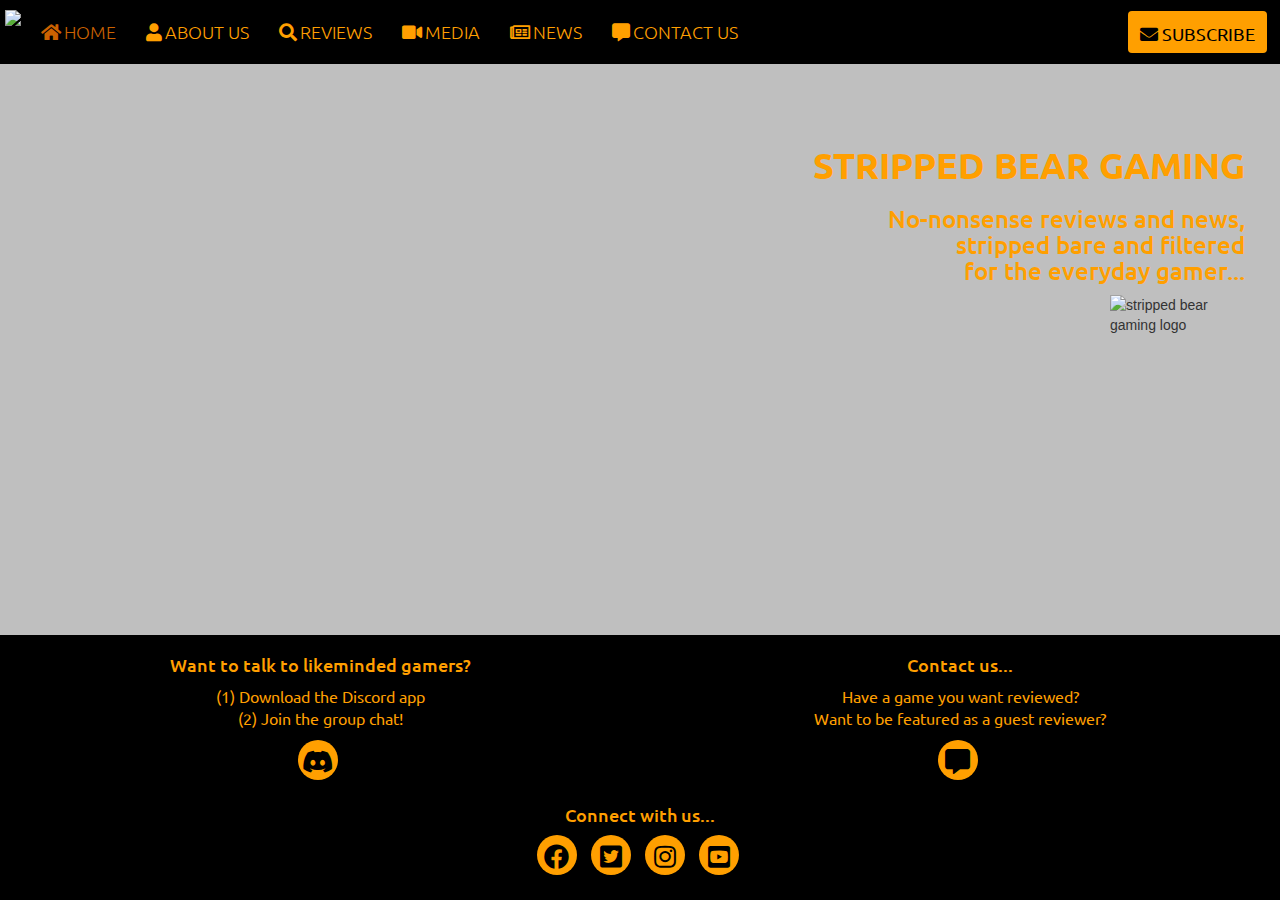
==== commit 7a9bf354: "added alt attributes to the img elements that appear on various pages of the website, this will give" ====
--- a/index.html
+++ b/index.html
@@ -21,11 +21,13 @@
                             <a href="index.html" class="navbar-logo">
                             <img src="assets/images/bear-icon.png" class="hidden-xs"></img></a>
                             <button class="btn btn-subscribe navbar-btn hidden-sm hidden-md hidden-lg hidden-xl" data-toggle="modal" data-target="#SubscribeModal"><i class="fas fa-envelope"></i> SUBSCRIBE</button>
+                            <!-- code for the collapsed menu reused from the whiskey-drop project in the bootstrap and grid system section of this course. Have adapted the code I resused to make it relevant to this project -->
                             <button type="button" class=" btn-toggle navbar-toggle collapsed" data-toggle="collapse" data-target="#navbar">
                     <span class="sr-only">Toggle navigation</span>
                     <i class="fa fa-bars"></i>
                     </button>
                         </div>
+                        <!-- navbar-collapse and this collapsed button type work together to form a collapsed menu, that will allow for the menu to be displayed as a "hamburger" button that will produce a dropdown menu when pressed -->
                         <div class="collapse navbar-collapse" id="navbar">
                             <ul class="nav navbar-nav">
                                 <li class="menuitem active"><a href="index.html"><i class="fas fa-home"></i> <span>Home</span></a></li>
@@ -45,21 +47,25 @@
         </div>
     </header>
     <section class="container-fluid">
+        <div><img src="assets/images/ps4-controller-home.jpg" class="page-background hidden-md hidden-lg"></img></div>
+        <!-- When setting the background img for the home container to fixed, it wasn't working on mobile devices and ios, 
+            so i have opted instead to use a seperate dedicated div for the background on mobile and tablet, which alters the picture slightly, 
+            but allows for  fixed image and for the content to be scrolled over the image, rather than the image to be stretched and scrolled with the content  -->
         <div class="home-container">
-            <div class="row">
-                <div class="overlay"></div>
-                <div class="container-fluid content">
-                    <h1 class="uppercase home-page-heading text">Stripped Bear Gaming</h1>
-                    <h3 class="home-page-subheading text">No-nonsense reviews and news,<br>stripped bare and filtered<br>for the everyday gamer...</h3>
-                    <img src="assets/images/bear-icon.png" class="home-icon"></img>
+                <div class="row">
+                    <div class="overlay"></div>
+                    <div class="container-fluid content">
+                        <h1 class="uppercase home-page-heading text">Stripped Bear Gaming</h1>
+                        <h3 class="home-page-subheading text">No-nonsense reviews and news,<br>stripped bare and filtered<br>for the everyday gamer...</h3>
+                        <img src="assets/images/bear-icon.png" class="home-icon" alt="stripped bear gaming logo"></img>
+                    </div>
                 </div>
             </div>
-        </div>
     </section>
     <footer class="container-fluid">
         <div class="footer-container">
             <div class="row">
-                <div class="col-xs-12 col-sm-12 col-md-6">
+                <div class="col-md-6">
                     <div class="discord-link hidden-xs hidden-sm">
                         <h4>Want to talk to likeminded gamers?</h4>
                         <p>(1) Download the Discord app<br>(2) Join the group chat!</p>
@@ -77,6 +83,7 @@
                         </ul>
                     </div>
                 </div>
+                <!-- The social icons are the most important thing to be displayed in the footer, as this will allow for the online presence to be built/spread quicker by allowing people to connect and spead the word on more forms of social media, therefore these will be included in the footer of ALL screen sizes/devices, whereas the discord and contact us information will only be included in the footer of md+ screen sizes/devices, as the footer will be fixed to the bottom of the actual webpage and can take up more room when compared to the smaller devices (where the footer is always located at the bottom of the screen)-->
                 <div class="col-xs-12">
                     <h4 class="footer-heading">Connect with us...</h4>
                     <ul class="list-inline social-media">
@@ -90,7 +97,7 @@
         </div>
     </footer>
 
-    <!-- code reused from the whiskey-drop project in the bootstrap and grid system section of this course. Have adapted the code I resused to make it relevant to this project -->
+    <!-- code for the modal reused from the whiskey-drop project in the bootstrap and grid system section of this course. Have adapted the code I resused to make it relevant to this project -->
     <div class="modal fade" id="SubscribeModal" tabindex="-1" role="dialog" aria-labelledby="myModalLabel">
         <div class="modal-dialog" role="document">
             <div class="modal-content">
--- a/assets/css/style.css
+++ b/assets/css/style.css
@@ -48,16 +48,14 @@
     position: fixed;
     z-index: 1;
     width: 100%;
-    background-color: rgba(0,0,0,0.8);
+    background-color: rgba(0, 0, 0, 0.8);
     border: 0;
     font-family: 'ubuntu', sans-serif;
     color: #ff9f00;
     padding-right: 15px;
 }
-/* The above style rule allows for the navbar to stay fixed at the top of the screen at all times.
-This allows for easier navigation on all devices, especially on pages where there is a lot of content,
-as it saves the user having to scroll all the way back to the top of the page. Have also made the navbar
-slightly transparent which produces a unique effect aimed towards a positive user experience.*/
+
+/* The above style rule allows for the navbar to stay fixed at the top of the screen at all times. This allows for easier navigation on all devices, especially on pages where there is a lot of content, as it saves the user having to scroll all the way back to the top of the page. Have also made the navbar slightly transparent which produces a unique effect aimed towards a positive user experience.*/
 
 .navbar-toggle,
 .navbar-default .navbar-toggle:focus {
@@ -104,7 +102,7 @@
 .navbar-default .navbar-nav>.active>a:focus,
 .navbar-default .navbar-nav>.active>a:hover {
     color: #CC6200;
-    background-color: #000000;
+    background-color: rgba(0, 0, 0, 0);
     transition: all 0.3s ease-in-out;
     -moz-transition: all 0.3s ease-in-out;
     -webkit-transition: all 0.3s ease-in-out;
@@ -170,6 +168,13 @@
 
 /*----- Body -----*/
 
+.page-background {
+    z-index: -1;
+    height: 100vh;
+    width: 100%;
+    position: fixed;
+}
+
 .overlay {
     position: absolute;
     background-color: rgba(0, 0, 0, 0.25);
@@ -180,12 +185,8 @@
     width: 100%;
     height: 100%;
 }
-/* The overlay will allow for the image in the background to appear slightly dimmed,
-allowing for the user to more clearly see the main content*/
-
-
-
-
+
+/* The overlay will allow for the image in the background to appear slightly dimmed, allowing for the user to more clearly see the main content*/
 
 /*----- Footer -----*/
 
@@ -194,7 +195,7 @@
     left: 0;
     bottom: 0;
     width: 100%;
-    background-color: rgba(0,0,0,0.8);
+    background-color: rgba(0, 0, 0, 0.8);
     border: 0;
     color: #ff9f00;
     text-align: center;
@@ -204,9 +205,7 @@
     font-family: 'ubuntu', sans-serif;
 }
 
-/* This fixed footer type allows for the footer to be located at the bottom of the screen,
-no matter how long the page you are on is. This will mean that on mobile devices, 
-when you are on a page with a lot of content, the social icons will always be visible*/
+/* This fixed footer type allows for the footer to be located at the bottom of the screen, no matter how long the page you are on is. This will mean that on mobile devices, when you are on a page with a lot of content, the social icons will always be visible*/
 
 .social-media {
     padding-bottom: 5px;
@@ -242,13 +241,6 @@
     width: 100%;
     margin: 0;
     padding-bottom: 500px;
-    background: url("../images/ps4-controller-home.jpg") no-repeat center fixed;
-    background-size: cover;
-    /* background image is fixed, so if the webpage contains a lot of content, 
-    it will be the content what gets scrolled, but the image stays fixed in place in the background */
-    -webkit-background-size: cover;
-    -moz-background-size: cover;
-    -o-background-size: cover;
     align-items: center;
     justify-content: center;
     position: relative;
@@ -283,13 +275,6 @@
     width: 100%;
     margin: 0;
     padding-bottom: 125px;
-    background: url("../images/ps4-controller-green-light.jpg") no-repeat center fixed;
-    background-size: cover;
-    /* background image is fixed, so if the webpage contains a lot of content, 
-    it will be the content what gets scrolled, but the image stays fixed in place in the background */
-    -webkit-background-size: cover;
-    -moz-background-size: cover;
-    -o-background-size: cover;
     align-items: center;
     justify-content: center;
     position: relative;
@@ -325,13 +310,6 @@
     height: 100%;
     margin: 0;
     padding-bottom: 125px;
-    background: url("../images/ps4-controller-blue.jpg") no-repeat center fixed;
-    background-size: cover;
-    /* background image is fixed, so if the webpage contains a lot of content, 
-    it will be the content what gets scrolled, but the image stays fixed in place in the background */
-    -webkit-background-size: cover;
-    -moz-background-size: cover;
-    -o-background-size: cover;
     align-items: center;
     justify-content: center;
     position: relative;
@@ -367,13 +345,6 @@
     height: 100%;
     margin: 0;
     padding-bottom: 125px;
-    background: url("../images/nintendo-switch-green.jpg") no-repeat center fixed;
-    background-size: cover;
-    /* background image is fixed, so if the webpage contains a lot of content, 
-    it will be the content what gets scrolled, but the image stays fixed in place in the background */
-    -webkit-background-size: cover;
-    -moz-background-size: cover;
-    -o-background-size: cover;
     align-items: center;
     justify-content: center;
     position: relative;
@@ -391,6 +362,9 @@
     padding-top: 5px;
 }
 
+.news-updates-standout {
+    font-style: italic;
+}
 
 /*code for the timeline below was reused from the "Whiskey Drop" mini-project from earlier in the course*/
 
@@ -401,9 +375,11 @@
     border-left: 1px solid;
 }
 
-.news-timeline-item p {
-    padding: 0;
+.news-timeline-item p,
+.news-timeline-item h4 {
+    padding: 5px 0px;
     margin: 0;
+
 }
 
 .news-timeline-item::before {
@@ -445,13 +421,6 @@
     width: 100%;
     margin: 0;
     padding-bottom: 125px;
-    background: url("../images/playstation-wood.jpg") no-repeat center fixed;
-    background-size: cover;
-    /* background image is fixed, so if the webpage contains a lot of content, 
-    it will be the content what gets scrolled, but the image stays fixed in place in the background */
-    -webkit-background-size: cover;
-    -moz-background-size: cover;
-    -o-background-size: cover;
     align-items: center;
     justify-content: center;
     position: relative;
@@ -468,7 +437,7 @@
     padding-top: 5px;
 }
 
-/* help with iframe box taken from: "https://blog.theodo.fr/2018/01/responsive-iframes-css-trick/" */
+/* help with iframe box taken from: "https://blog.theodo.fr/2018/01/responsive-iframes-css-trick/" Author: Gregory Gan */
 
 .video-box {
     position: relative;
@@ -503,13 +472,6 @@
     width: 100%;
     margin: 0px;
     padding-bottom: 125px;
-    background: url("../images/ps4-controller-white.jpg") no-repeat center fixed;
-    background-size: cover;
-    /* background image is fixed, so if the webpage contains a lot of content, 
-    it will be the content what gets scrolled, but the image stays fixed in place in the background */
-    -webkit-background-size: cover;
-    -moz-background-size: cover;
-    -o-background-size: cover;
     align-items: center;
     justify-content: center;
     position: relative;
@@ -560,6 +522,9 @@
     padding-top: 10px;
 }
 
+.contact-form {
+    padding-bottom: 300px;
+}
 
 
 
@@ -568,6 +533,7 @@
 
 /* CSS code reused from the whiskey-drop project in the bootstrap and grid system section of this course.
 Have adapted the code I resused to make it relevant to this project */
+
 .modal-header {
     border-bottom-color: #ff9f00;
 }
@@ -595,10 +561,7 @@
 /*----- Media Queries -----*/
 
 @media(min-width: 768px) {
-/* sm size (everything below this is the default size set out in the style rules,
-as the website is designed for mobile-first and the media queries use break-points
-to adapt those rules set out already) */
-    
+    /* sm size (everything below this is the default size set out in the style rules, as the website is designed for mobile-first and the media queries use break-points to adapt those rules set out already) */
     /* Header */
     .menuitem span {
         font-size: 11px;
@@ -611,27 +574,22 @@
         font-size: 11px;
         margin: 16px 10px;
     }
-/* The above media queries make it so that when the small screen width is detected and the menu extends across from a collapse bar/button,
+    /* The above media queries make it so that when the small screen width is detected and the menu extends across from a collapse bar/button,
 the menu will change the icons, text and subscribe button's size to allow them to all fit on the navbar at the current screen size*/
-
-
     /* Home Page */
     .home-container {
         padding-top: 25px;
         padding-bottom: 300px;
     }
-
-}
-
+}
 
 @media(min-width: 960px) {
-/* md size */
-
+    /* md size */
     /* Header */
     .navbar {
         background-color: #000000;
     }
-    
+
     .menuitem a i {
         font-size: 18px;
     }
@@ -645,9 +603,7 @@
         margin: 12px 10px;
         padding-top: 10px;
     }
-/* The above media queries make it so that when the medium screen width is detected,
-the icons, text and subscribe button's size will change to allow them to all fit on the navbar at the current screen size */
-
+    /* The above media queries make it so that when the medium screen width is detected, the icons, text and subscribe button's size will change to allow them to all fit on the navbar at the current screen size */
     /* Footer */
     .footer-container {
         position: relative;
@@ -666,9 +622,16 @@
         padding-top: 9px;
         font-size: 25px;
     }
-/*The above media query changes the social icons size slightly to make it look more aesthetically pleasing on the larger screen sizes */
-
+    /*The above media query changes the social icons size slightly to make it look more aesthetically pleasing on the larger screen sizes */
     /* Home Page */
+    .home-container {
+        background: url("../images/ps4-controller-home.jpg") no-repeat center fixed;
+        background-size: cover;
+        /* background image is fixed, so if the webpage contains a lot of content, it will be the content what gets scrolled, but the image stays fixed in place in the background */
+        -webkit-background-size: cover;
+        -moz-background-size: cover;
+        -o-background-size: cover;
+    }
     .home-page-heading {
         margin-right: 35px;
         padding-top: 100px;
@@ -682,19 +645,77 @@
         float: right;
         margin-right: 35px
     }
-    
+
+    /* About Page */
+    .about-container {
+        background: url("../images/ps4-controller-green-light.jpg") no-repeat center fixed;
+        background-size: cover;
+        /* background image is fixed, so if the webpage contains a lot of content, it will be the content what gets scrolled, but the image stays fixed in place in the background */
+        -webkit-background-size: cover;
+        -moz-background-size: cover;
+        -o-background-size: cover;
+    }
+
+    /* Reviews */
+    .reviews-container {
+        background: url("../images/ps4-controller-blue.jpg") no-repeat center fixed;
+        background-size: cover;
+        /* background image is fixed, so if the webpage contains a lot of content, it will be the content what gets scrolled, but the image stays fixed in place in the background */
+        -webkit-background-size: cover;
+        -moz-background-size: cover;
+        -o-background-size: cover;
+    }
+
+    .image-center {
+        margin: 50px auto;
+    }
+
+    /* Media */
+    .media-container {
+        background: url("../images/playstation-wood.jpg") no-repeat center fixed;
+        background-size: cover;
+        /* background image is fixed, so if the webpage contains a lot of content, it will be the content what gets scrolled, but the image stays fixed in place in the background */
+        -webkit-background-size: cover;
+        -moz-background-size: cover;
+        -o-background-size: cover;
+    }
+
     /* News */
+    .news-container {
+        background: url("../images/nintendo-switch-green.jpg") no-repeat center fixed;
+        background-size: cover;
+        /* background image is fixed, so if the webpage contains a lot of content, it will be the content what gets scrolled, but the image stays fixed in place in the background */
+        -webkit-background-size: cover;
+        -moz-background-size: cover;
+        -o-background-size: cover;
+    }
+
     .section-column {
         padding-left: 15px;
         float: none;
         display: table-cell;
     }
-}
-
+    .news-timeline-item h4 {
+        margin-top: 10px;
+        text-align: left;
+    }
+    .news-timeline-item p {
+        text-align: left;
+    }
+
+    /* Contact Page */
+    .contact-container {
+        background: url("../images/ps4-controller-white.jpg") no-repeat center fixed;
+        background-size: cover;
+        /* background image is fixed, so if the webpage contains a lot of content, it will be the content what gets scrolled, but the image stays fixed in place in the background */
+        -webkit-background-size: cover;
+        -moz-background-size: cover;
+        -o-background-size: cover;
+    }
+}
 
 @media(min-width: 1200px) {
-/* lg+ size*/
-
+    /* lg+ size*/
     /* Header */
     .menuitem a i,
     .menuitem span {
@@ -708,4 +729,3 @@
 
     }
 }
-
